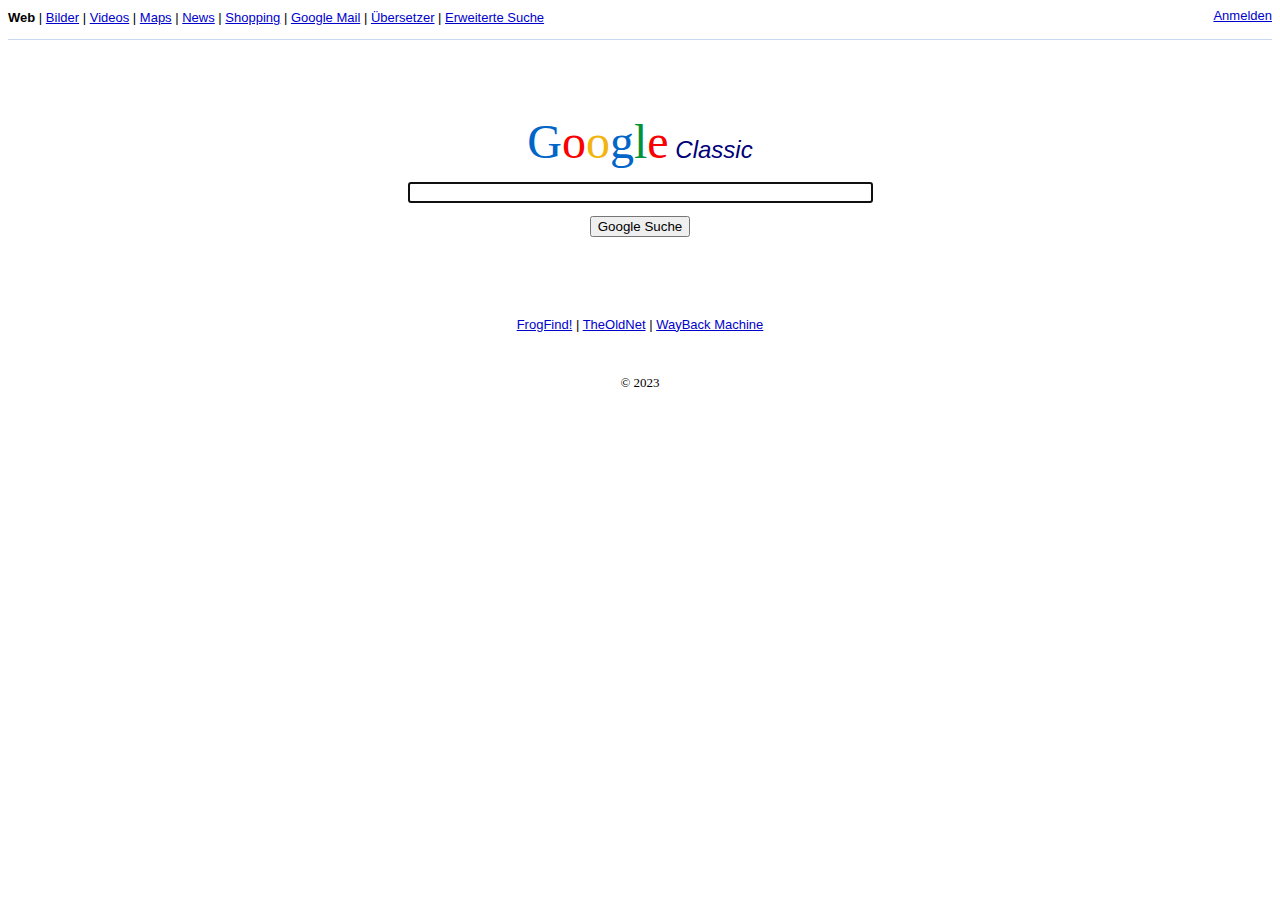
==== index.html @ f710c15a "Fix" ====
<!DOCTYPE html>
<html><head>
<meta http-equiv="content-type" content="text/html; charset=windows-1252"><meta name="viewport" content="width=device-width">
<meta charset="windows-1252"><title>Google Classic</title></head>
<body vlink="#000000" link="#000000" bgcolor="#FFFFFF" alink="#0000FF">
<font size="2" face="sans-serif"> 
<font color="#000000"> <b>Web</b> </font> |
<a href="http://www.google.de/imghp?complete=0""#b" style="color:#0000cc;">Bilder</a> | 
<a href="http://www.youtube.de/""#b" style="color:#0000cc;">Videos</a> | 
<a href="http://maps.google.de/""#b" style="color:#0000cc;">Maps</a> | 
<a href="http://news.google.de/""#b" style="color:#0000cc;">News</a> | 
<a href="https://shopping.google.de/?nord=1&pli=1""#b" style="color:#0000cc;">Shopping</a> | 
<a href="http://mail.google.com/mail/?hl=de&tab=wm""#b" style="color:#0000cc;">Google Mail</a> | 
<a href="http://translate.google.de/""#b" style="color:#0000cc;">�bersetzer</a> |
<a href="http://www.google.de/advanced_search""#b" style="color:#0000cc;">Erweiterte Suche</a>
<a href="https://myaccount.google.com/?utm_source=OGB&utm_medium=app&pli=1""#b" style="color:#0000cc;float: right;">Anmelden</a><font><p>
<hr color="#c9d7f1" size="1px"> 
<br><br><br></p><center>
<font size="7" face="serif"><font color="#0266C8">G</font><font color="#F90101">o</font><font color="#F2B50F">o</font><font color="#0266C8">g</font><font color="#00933B">l</font><font color="#F90101">e</font></font><font size="5" face="sans-serif" color="#000077"> <i>Classic</i></font><p></p>
<form action="http://www.google.com/search">
<input name="q" size="55" autofocus=""><p>
<input type="submit" value="Google Suche"></p></form></center></body></html>
<br><br><br></p><center>
<a href="http://frogfind.com""#b" style="color:#0000cc;">FrogFind!</a> | 
<a href="https://theoldnet.com/""#b" style="color:#0000cc;">TheOldNet</a> |
<a href="https://archive.org/web/""#b" style="color:#0000cc;">WayBack Machine</a>
<br><br><br></p><center>
<font size="2" face="serif">&#169 2023</font>
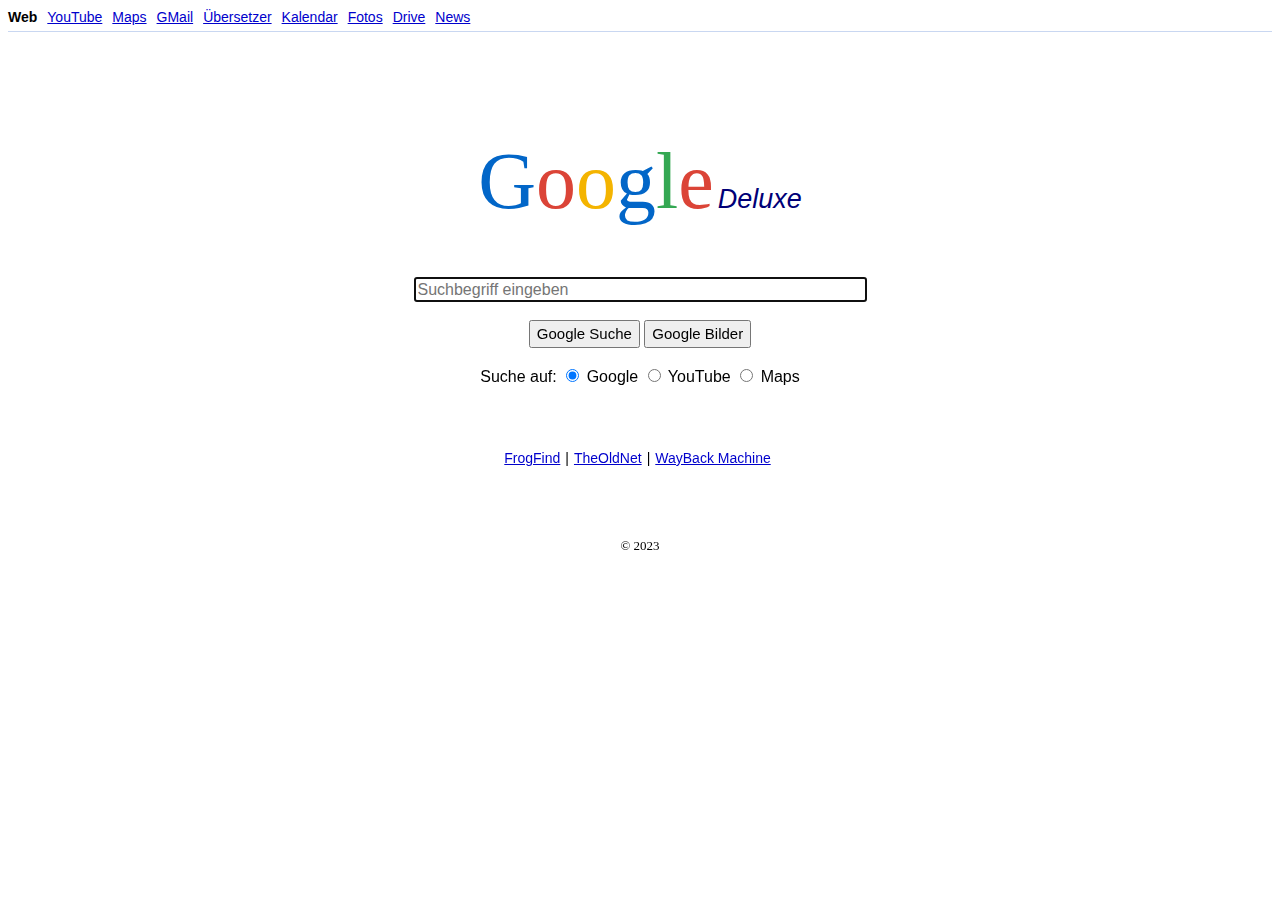
==== commit 2ac6c2f9: "Update index.html" ====
--- a/index.html
+++ b/index.html
@@ -1,28 +1,195 @@
-<!DOCTYPE html>
-<html><head>
-<meta http-equiv="content-type" content="text/html; charset=windows-1252"><meta name="viewport" content="width=device-width">
-<meta charset="windows-1252"><title>Google Classic</title></head>
-<body vlink="#000000" link="#000000" bgcolor="#FFFFFF" alink="#0000FF">
-<font size="2" face="sans-serif"> 
-<font color="#000000"> <b>Web</b> </font> |
-<a href="http://www.google.de/imghp?complete=0""#b" style="color:#0000cc;">Bilder</a> | 
-<a href="http://www.youtube.de/""#b" style="color:#0000cc;">Videos</a> | 
-<a href="http://maps.google.de/""#b" style="color:#0000cc;">Maps</a> | 
-<a href="http://news.google.de/""#b" style="color:#0000cc;">News</a> | 
-<a href="https://shopping.google.de/?nord=1&pli=1""#b" style="color:#0000cc;">Shopping</a> | 
-<a href="http://mail.google.com/mail/?hl=de&tab=wm""#b" style="color:#0000cc;">Google Mail</a> | 
-<a href="http://translate.google.de/""#b" style="color:#0000cc;">�bersetzer</a> |
-<a href="http://www.google.de/advanced_search""#b" style="color:#0000cc;">Erweiterte Suche</a>
-<a href="https://myaccount.google.com/?utm_source=OGB&utm_medium=app&pli=1""#b" style="color:#0000cc;float: right;">Anmelden</a><font><p>
-<hr color="#c9d7f1" size="1px"> 
-<br><br><br></p><center>
-<font size="7" face="serif"><font color="#0266C8">G</font><font color="#F90101">o</font><font color="#F2B50F">o</font><font color="#0266C8">g</font><font color="#00933B">l</font><font color="#F90101">e</font></font><font size="5" face="sans-serif" color="#000077"> <i>Classic</i></font><p></p>
-<form action="http://www.google.com/search">
-<input name="q" size="55" autofocus=""><p>
-<input type="submit" value="Google Suche"></p></form></center></body></html>
-<br><br><br></p><center>
-<a href="http://frogfind.com""#b" style="color:#0000cc;">FrogFind!</a> | 
-<a href="https://theoldnet.com/""#b" style="color:#0000cc;">TheOldNet</a> |
-<a href="https://archive.org/web/""#b" style="color:#0000cc;">WayBack Machine</a>
-<br><br><br></p><center>
-<font size="2" face="serif">&#169 2023</font>+<!DOCTYPE html>
+<html class=" bruwkdjv idc0_350"><head>
+<meta http-equiv="content-type" content="text/html; charset=windows-1252">
+  <title>Google Deluxe</title>
+  <link rel="icon" href="http://classic.bplaced.net/express/favicon.ico" type="image/x-icon">
+  <style>
+    .disabled {
+      opacity: 0.5;
+      pointer-events: none;
+    }
+    body {
+      font-family: Arial, sans-serif;
+    }
+    #topBar {
+      display: flex;
+      align-items: center;
+    }
+    #topLinks {
+      display: flex;
+      list-style: none;
+      margin: 0;
+      padding: 0;
+    }
+    #topLinks li {
+      margin-right: 10px;
+    }
+    #topLinks li:last-child {
+      margin-right: 0;
+    }
+    #topLinks li a {
+      font-size: 14px;
+      color: #0000cc;
+      text-decoration: underline;
+    }
+    #startLink {
+      font-size: 14px;
+      color: #000;
+      font-weight: bold;
+      margin-right: 10px;
+    }
+    #divider {
+      border-top: 1px solid #c9d7f1;
+      margin-top: 5px;
+    }
+    #additionalLinks {
+      margin-top: 10px;
+      font-size: 14px;
+      color: #000;
+      display: flex;
+      align-items: center;
+      justify-content: center;
+    }
+    #additionalLinks a {
+      margin-right: 5px;
+      text-decoration: underline;
+    }
+    #additionalLinks span {
+      margin-right: 5px;
+      color: #000;
+    }
+
+    #googleDeluxeLogo {
+      text-align: center;
+      margin-top: 50px;
+      font-family: serif;
+    }
+
+    #googleDeluxeLogo span:nth-child(1),
+    #googleDeluxeLogo span:nth-child(4) {
+      font-size: 80px;
+      color: #0266C8;
+    }
+
+    #googleDeluxeLogo span:nth-child(2),
+    #googleDeluxeLogo span:nth-child(6) {
+      font-size: 80px;
+      color: #DB4437;
+    }
+
+    #googleDeluxeLogo span:nth-child(3) {
+      font-size: 80px;
+      color: #F4B400;
+    }
+
+    #googleDeluxeLogo span:nth-child(5) {
+      font-size: 80px;
+      color: #34A853;
+    }
+
+    #googleDeluxeLogo span:last-child {
+      font-size: 27px;
+      color: #000077;
+      font-family: sans-serif;
+      font-style: italic;
+    }
+  </style>
+</head>
+<body class="volumecontrol-initialized">
+  <div>
+    <div id="topBar">
+      <div>
+        <span id="startLink">Web</span>
+      </div>
+      <ul id="topLinks">
+        <li><a href="https://www.youtube.com/">YouTube</a></li>
+        <li><a href="https://www.google.com/maps">Maps</a></li>
+        <li><a href="https://mail.google.com/">GMail</a></li>
+        <li><a href="https://translate.google.com/">&Uuml;bersetzer</a></li>
+        <li><a href="https://www.google.com/calendar">Kalendar</a></li>
+        <li><a href="https://photos.google.com/">Fotos</a></li>
+        <li><a href="https://drive.google.com/">Drive</a></li>
+        <li><a href="https://news.google.com/">News</a></li>
+      </ul>
+    </div>
+    <div id="divider"></div>
+  </div>
+  <br><br><br><center>
+  <div id="googleDeluxeLogo">
+    <span>G</span><span>o</span><span>o</span><span>g</span><span>l</span><span>e</span>
+    <span>Deluxe</span>
+  </div>
+  <div style="text-align: center; margin-top: 50px;">
+    <input type="text" id="searchQuery" placeholder="Suchbegriff eingeben" style="width: 445px; height: 19px; font-size: 16px;" onkeypress="handleKeyPress(event)">
+    <br><br>
+    <button onclick="searchButtonClicked()" id="searchButton" style="font-size: 15px; height: 1.85em;">Google Suche</button>
+    <button onclick="googleImagesSearch()" id="googleImagesButton" style="font-size: 15px; height: 1.85em;">Google Bilder</button>
+    <br><br>
+    <label for="searchType">Suche auf:</label>
+    <input type="radio" id="googleRadio" name="searchType" checked="checked" onchange="radioButtonChanged()">
+    <label for="googleRadio">Google</label>
+    <input type="radio" id="youtubeRadio" name="searchType" onchange="radioButtonChanged()">
+    <label for="youtubeRadio">YouTube</label>
+    <input type="radio" id="mapsRadio" name="searchType" onchange="radioButtonChanged()">
+    <label for="mapsRadio">Maps</label>
+  </div>
+
+  <br><br><br><center>
+    <div id="additionalLinks">
+      <a href="http://frogfind.com/" style="color:#0000cc;">FrogFind</a>
+      <span>|</span>
+      <a href="https://theoldnet.com/" style="color:#0000cc;">TheOldNet</a>
+      <span>|</span>
+      <a href="https://archive.org/web/" style="color:#0000cc;">WayBack Machine</a>
+    </div>
+  <br><br><br><p></p><center>
+
+   <font size="2" face="serif">&#169; 2023</font></center></center>
+
+  <script>
+    function searchButtonClicked() {
+      var searchQuery = document.getElementById('searchQuery').value;
+      if (document.getElementById('youtubeRadio').checked) {
+        window.location.href = "https://www.youtube.com/results?search_query=" + encodeURIComponent(searchQuery);
+      } else if (document.getElementById('mapsRadio').checked) {
+        window.location.href = "https://www.google.com/maps/search/" + encodeURIComponent(searchQuery);
+      } else {
+        window.location.href = "https://www.google.com/search?q=" + encodeURIComponent(searchQuery);
+      }
+    }
+
+    function googleImagesSearch() {
+      var searchQuery = document.getElementById('searchQuery').value;
+      window.location.href = "https://www.google.com/search?tbm=isch&q=" + encodeURIComponent(searchQuery);
+    }
+
+    function radioButtonChanged() {
+      var googleImagesButton = document.getElementById('googleImagesButton');
+      var searchButton = document.getElementById('searchButton');
+
+      if (document.getElementById('youtubeRadio').checked) {
+        googleImagesButton.classList.add('disabled');
+        searchButton.innerHTML = 'YouTube Suche';
+      } else if (document.getElementById('mapsRadio').checked) {
+        googleImagesButton.classList.add('disabled');
+        searchButton.innerHTML = 'Maps Suche';
+      } else {
+        googleImagesButton.classList.remove('disabled');
+        searchButton.innerHTML = 'Google Suche';
+      }
+    }
+
+    function handleKeyPress(event) {
+      if (event.keyCode === 13) {
+        event.preventDefault();
+        searchButtonClicked();
+      }
+    }
+
+    window.onload = function () {
+      document.getElementById('searchQuery').focus();
+    };
+  </script>
+
+
+</center><nordpass-passkeys></nordpass-passkeys></body></html>
